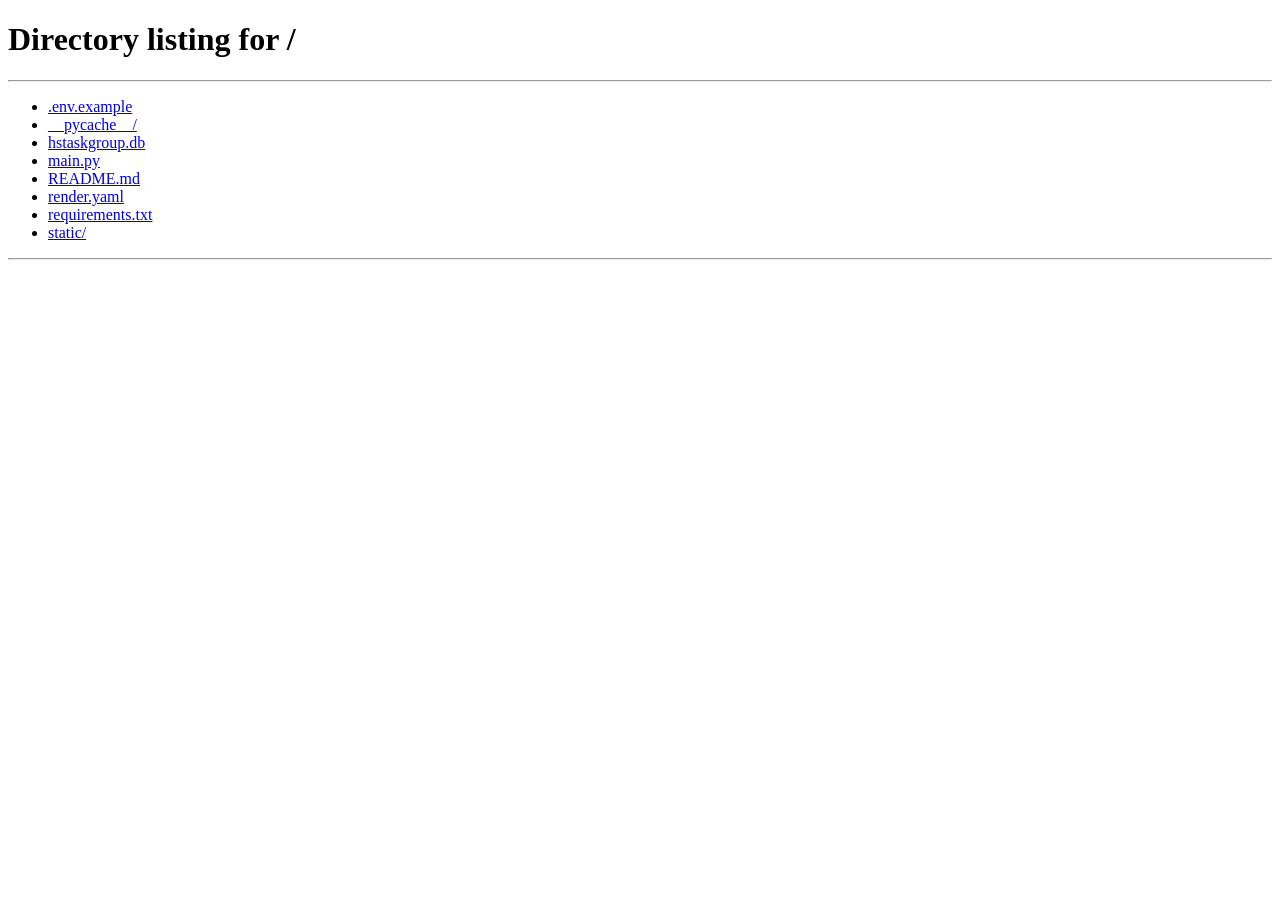
==== static/admin.html @ 0eb5bfb8 "Initial HS Task Group app" ====
<!doctype html>
<html lang="en">
<head>
  <meta charset="utf-8">
  <meta name="viewport" content="width=device-width, initial-scale=1">
  <title>HS Task Group | Admin panel</title>
  <link rel="preconnect" href="https://fonts.googleapis.com">
  <link rel="preconnect" href="https://fonts.gstatic.com" crossorigin>
  <link href="https://fonts.googleapis.com/css2?family=DM+Sans:wght@400;500;600;700&family=Space+Grotesk:wght@500;600;700&display=swap" rel="stylesheet">
  <link rel="stylesheet" href="/static/styles.css">
</head>
<body class="admin-body">
  <header class="site-header admin-header"><a class="brand" href="/"><span class="brand-mark">HS</span><span>Task Group</span></a><span class="admin-badge">ADMIN CONSOLE</span><a class="button button-small button-outline" href="/">Back to site</a></header>
  <main class="admin-main">
    <div class="admin-heading"><div><p class="eyebrow">Workspace overview</p><h1>Client records</h1><p class="admin-subtitle">Review every registration and keep an eye on your growing task community.</p></div><button class="button button-primary" id="refresh-clients">Refresh records <span aria-hidden="true">&#8635;</span></button></div>
    <div class="admin-stats"><div><span>Total clients</span><strong id="total-clients">--</strong></div><div><span>Active accounts</span><strong id="active-clients">--</strong></div><div><span>Pending review</span><strong id="pending-clients">--</strong></div></div>
    <section class="records-panel"><div class="records-top"><h2>All registrations</h2><span id="last-updated">Loading...</span></div><div class="table-wrap"><table><thead><tr><th>Client</th><th>Mobile number</th><th>Status</th><th>Balance</th><th>Tasks</th><th>Registered</th></tr></thead><tbody id="client-rows"></tbody></table></div><p class="admin-message" id="admin-message" role="status"></p></section>
    <section class="admin-lower-grid"><div class="records-panel admin-form-panel"><div class="records-top"><h2>Create task</h2><span>Added after current queue</span></div><form id="task-form"><label>Task title<input name="title" placeholder="e.g. Watch a video" required></label><label>Instructions<textarea name="description" placeholder="What should the client do?" required></textarea></label><label>Reward (Rs)<input name="reward" type="number" min="1" placeholder="10" required></label><button class="button button-primary" type="submit">Add upcoming task <span aria-hidden="true">&#8594;</span></button><p class="admin-message" id="task-message" role="status"></p></form></div><div class="records-panel"><div class="records-top"><h2>Withdrawal tasks</h2><span>Verify payment before completing</span></div><div class="table-wrap"><table><thead><tr><th>Client</th><th>Amount</th><th>Bank details</th><th>Status</th><th>Action</th></tr></thead><tbody id="withdrawal-rows"></tbody></table></div><p class="admin-message" id="withdrawal-admin-message" role="status"></p></div></section>
  </main>
  <script src="/static/admin.js"></script>
</body>
</html>
---- static/styles.css ----
:root { --ink:#17231f; --muted:#66716d; --cream:#f7f5ee; --paper:#fffdf8; --green:#b8e34b; --dark-green:#193d2c; --line:#dfe4dc; --orange:#ff885e; --blue:#bcdff5; --yellow:#f5df7d; --pink:#f1b6cf; }
* { box-sizing:border-box; }
html { scroll-behavior:smooth; }
body { margin:0; background:var(--cream); color:var(--ink); font-family:'DM Sans', sans-serif; }
button, input { font:inherit; }
button, a { -webkit-tap-highlight-color:transparent; }
a { color:inherit; text-decoration:none; }
.page-shell { overflow:hidden; }
.site-header { align-items:center; display:flex; justify-content:space-between; margin:auto; max-width:1240px; padding:25px 32px; }
.brand { align-items:center; display:flex; font-family:'Space Grotesk',sans-serif; font-size:17px; font-weight:700; gap:10px; letter-spacing:-.4px; }
.brand-mark { align-items:center; background:var(--dark-green); border-radius:50%; color:var(--green); display:flex; font-size:12px; height:34px; justify-content:center; letter-spacing:-1px; width:34px; }
.main-nav { display:flex; gap:38px; margin-left:100px; }
.main-nav a { color:#52605a; font-size:14px; font-weight:600; }
.main-nav a:hover, .text-link:hover { color:var(--dark-green); }
.button { border:0; border-radius:5px; cursor:pointer; display:inline-flex; font-weight:700; gap:20px; justify-content:center; padding:15px 22px; transition:transform .2s, box-shadow .2s; }
.button:hover { box-shadow:0 8px 18px #193d2c1a; transform:translateY(-2px); }
.button-small { font-size:13px; padding:10px 18px; }
.button-outline { background:transparent; border:1px solid #bfc9c0; color:var(--ink); }
.button-primary { background:var(--green); color:var(--dark-green); }
.button-dark { background:var(--dark-green); color:#fff; }
.section-wrap { margin:auto; max-width:1240px; padding-left:32px; padding-right:32px; }
.hero { align-items:center; display:grid; gap:50px; grid-template-columns:1fr 1fr; min-height:555px; padding-bottom:55px; padding-top:45px; }
.eyebrow { color:#698070; font-size:11px; font-weight:700; letter-spacing:1.5px; margin:0 0 18px; text-transform:uppercase; }
.pulse-dot { background:#77aa40; border-radius:50%; display:inline-block; height:7px; margin-right:7px; vertical-align:1px; width:7px; }
h1,h2,h3,p { margin-top:0; }
h1,h2,h3 { font-family:'Space Grotesk', sans-serif; letter-spacing:-1.7px; }
h1 { font-size:clamp(54px,6.5vw,88px); line-height:.98; margin-bottom:27px; }
h1 em { color:#769a35; font-style:normal; }
.hero-lede { color:var(--muted); font-size:16px; line-height:1.7; max-width:430px; }
.hero-actions { align-items:center; display:flex; gap:28px; margin-top:30px; }
.text-link { border-bottom:1px solid #8c9b91; color:var(--dark-green); font-size:13px; font-weight:700; padding-bottom:3px; }
.trust-row { align-items:center; color:#7d8882; display:flex; font-size:12px; gap:11px; margin-top:38px; }
.avatars { display:flex; }
.avatars i { align-items:center; background:#e4bd91; border:2px solid var(--cream); border-radius:50%; color:#744f38; display:flex; font-size:8px; font-style:normal; font-weight:700; height:26px; justify-content:center; margin-right:-7px; width:26px; }
.avatars i:nth-child(2) { background:#c1d8e7; color:#3d5c6c; }.avatars i:nth-child(3) { background:#d8c3e3; color:#624a70; }
.hero-art { height:390px; position:relative; }
.sun-disc { background:#e5f0c6; border-radius:50%; height:330px; left:16%; position:absolute; top:30px; width:330px; }
.wallet-card { background:var(--dark-green); border-radius:17px; box-shadow:22px 22px 0 #183d2c17; color:#fff; height:210px; left:18%; padding:24px 27px; position:absolute; top:103px; transform:rotate(-7deg); width:330px; }
.wallet-top,.wallet-bottom { display:flex; font-size:10px; justify-content:space-between; letter-spacing:1px; opacity:.8; }.card-chip { border:1px solid #d7e6bb; border-radius:4px; height:16px; width:23px; }.wallet-balance { margin-top:43px; }.wallet-balance small { color:#b4c8bb; display:block; font-size:10px; }.wallet-balance strong { display:block; font-family:'Space Grotesk'; font-size:29px; letter-spacing:-1px; margin-top:4px; }.wallet-bottom { bottom:23px; position:absolute; width:calc(100% - 54px); }
.float-note { align-items:center; background:var(--paper); border-radius:9px; box-shadow:0 15px 35px #27473518; display:flex; gap:10px; padding:12px 15px; position:absolute; }.float-note b,.float-note small { display:block; }.float-note b { font-size:11px; }.float-note small { color:#829087; font-size:10px; margin-top:3px; }.note-icon { align-items:center; background:var(--green); border-radius:50%; color:var(--dark-green); display:flex; font-weight:bold; height:27px; justify-content:center; width:27px; }.note-icon.orange { background:#ffd4c4; }.note-one { left:3%; top:65px; transform:rotate(-4deg); }.note-two { right:0; top:275px; transform:rotate(4deg); }.scribble { color:#88a56d; font-family:'Space Grotesk'; font-size:11px; font-weight:bold; letter-spacing:2px; position:absolute; }.scribble-one { right:8%; top:47px; transform:rotate(12deg); }
.ticker { background:var(--green); color:var(--dark-green); overflow:hidden; }.ticker-inner { align-items:center; display:flex; font-family:'Space Grotesk'; font-size:13px; font-weight:700; gap:27px; justify-content:center; letter-spacing:2px; min-width:700px; padding:18px; }.ticker b { font-size:15px; }
.process,.tasks-section { padding-bottom:105px; padding-top:105px; }.section-heading { align-items:end; display:flex; justify-content:space-between; margin-bottom:38px; }.section-heading h2 { font-size:45px; margin:0; }.section-intro { color:var(--muted); font-size:14px; line-height:1.6; margin:0 0 4px; max-width:260px; }.steps { display:grid; gap:12px; grid-template-columns:repeat(5,1fr); }.step-card { background:var(--paper); border:1px solid var(--line); min-height:230px; padding:23px 20px; position:relative; }.step-number { color:#a5b0a8; font-family:'Space Grotesk'; font-size:11px; }.step-icon { align-items:center; background:#eff5df; border-radius:50%; color:#6f923a; display:flex; font-size:20px; height:48px; justify-content:center; margin:31px 0 19px; width:48px; }.step-card:nth-child(2) .step-icon { background:#e1f0f8; color:#4a8aae; }.step-card:nth-child(3) .step-icon { background:#fff0d5; color:#bb8229; }.step-card:nth-child(4) .step-icon { background:#f7e4ee; color:#ad5d7e; }.step-card:nth-child(5) .step-icon { background:#dcefe5; color:#367d5a; }.step-card h3 { font-size:16px; margin-bottom:8px; }.step-card p { color:var(--muted); font-size:12px; line-height:1.55; margin:0; }
.tasks-section { background:#edf1ea; max-width:none; padding-left:max(32px, calc((100vw - 1176px)/2)); padding-right:max(32px, calc((100vw - 1176px)/2)); }.tasks-section .section-heading { margin-left:0; margin-right:0; }.live-label { color:#617066; font-size:12px; font-weight:600; }.task-grid { display:grid; gap:12px; grid-template-columns:repeat(4,1fr); }.task-item { align-items:center; background:var(--paper); display:flex; gap:15px; min-height:104px; padding:18px; }.task-icon { align-items:center; border-radius:50%; display:flex; flex:none; font-size:17px; height:42px; justify-content:center; width:42px; }.task-icon.blue { background:var(--blue); color:#477591; }.task-icon.yellow { background:var(--yellow); color:#96791f; }.task-icon.pink { background:var(--pink); color:#9d4e72; }.task-icon.green { background:#c7e7ca; color:#347444; }.task-item h3 { font-size:13px; letter-spacing:-.3px; margin:0 0 6px; }.task-item p { color:#87928c; font-size:11px; margin:0; }.task-item strong { color:#56812e; font-family:'Space Grotesk'; font-size:14px; margin-left:auto; white-space:nowrap; }.cta-strip { align-items:center; background:var(--green); display:flex; justify-content:space-between; margin-top:55px; padding:30px 37px; }.cta-strip .eyebrow { color:#618138; margin-bottom:7px; }.cta-strip h2 { font-size:25px; margin:0; }.cta-strip .button { font-size:12px; }
.site-footer { color:#87918b; display:flex; font-size:11px; justify-content:space-between; margin:auto; max-width:1240px; padding:28px 32px; }.modal-backdrop { align-items:center; background:#183d2cb8; display:flex; inset:0; justify-content:center; padding:20px; position:fixed; z-index:5; }.modal-backdrop[hidden] { display:none; }.modal { background:var(--paper); max-width:420px; padding:38px; position:relative; width:100%; }.modal h2 { font-size:34px; margin-bottom:10px; }.modal-copy { color:var(--muted); font-size:13px; line-height:1.6; }.modal-close { background:transparent; border:0; color:#65746c; cursor:pointer; font-size:25px; position:absolute; right:20px; top:16px; }.modal form { display:grid; gap:16px; margin-top:26px; }.modal label { color:#5d6d63; display:grid; font-size:12px; font-weight:700; gap:7px; }.modal input { background:#f1f4ee; border:1px solid #dae3d7; border-radius:4px; color:var(--ink); outline:none; padding:12px; }.modal input:focus { border-color:#8aab4c; }.form-message { color:#618138; font-size:12px; margin:0; }.modal-action { margin-top:22px; }
.reveal { animation:rise .7s ease both; }.reveal-delay { animation-delay:.12s; } @keyframes rise { from { opacity:0; transform:translateY(12px); } to { opacity:1; transform:none; } }
@media (max-width:800px) { .site-header { padding:20px; }.main-nav { display:none; }.section-wrap { padding-left:20px; padding-right:20px; }.hero { grid-template-columns:1fr; min-height:auto; padding-bottom:70px; padding-top:55px; }.hero-art { height:350px; margin-top:12px; }.sun-disc { left:13%; }.wallet-card { left:15%; }.note-one { left:0; }.note-two { right:0; }.steps,.task-grid { grid-template-columns:repeat(2,1fr); }.step-card { min-height:205px; }.process,.tasks-section { padding-bottom:70px; padding-top:70px; }.tasks-section { padding-left:20px; padding-right:20px; }.cta-strip { align-items:flex-start; flex-direction:column; gap:25px; }.site-footer { flex-wrap:wrap; gap:12px; padding-left:20px; padding-right:20px; } }
@media (max-width:480px) { h1 { font-size:52px; }.hero-actions { align-items:flex-start; flex-direction:column; gap:18px; }.hero-art { height:300px; transform:scale(.86); transform-origin:left top; width:116%; }.section-heading { align-items:flex-start; flex-direction:column; gap:20px; }.section-heading h2 { font-size:37px; }.steps,.task-grid { grid-template-columns:1fr; }.step-card { min-height:180px; }.step-icon { margin-top:20px; }.task-item { min-height:92px; }.cta-strip { padding:25px 22px; }.cta-strip h2 { font-size:22px; }.site-footer { flex-direction:column; } }
.switch-auth { color:var(--muted); font-size:12px; margin:18px 0 0; text-align:center; }.switch-auth button { background:none; border:0; color:#56812e; cursor:pointer; font-weight:700; padding:0; }.form-message.error { color:#c45442; }
.admin-body { background:#f0f3ee; min-height:100vh; }.admin-header { max-width:1280px; }.admin-badge { color:#698070; font-size:11px; font-weight:700; letter-spacing:1.5px; margin-left:auto; margin-right:30px; }.admin-main { margin:auto; max-width:1216px; padding:58px 32px 90px; }.admin-heading { align-items:end; display:flex; justify-content:space-between; }.admin-heading h1 { font-size:58px; margin:0 0 10px; }.admin-subtitle { color:var(--muted); font-size:14px; margin:0; }.admin-stats { display:grid; gap:14px; grid-template-columns:repeat(3,1fr); margin:45px 0 28px; }.admin-stats div { background:var(--paper); border:1px solid var(--line); padding:22px 24px; }.admin-stats span { color:#77847c; display:block; font-size:12px; margin-bottom:10px; }.admin-stats strong { color:var(--dark-green); font-family:'Space Grotesk'; font-size:34px; }.records-panel { background:var(--paper); border:1px solid var(--line); }.records-top { align-items:center; border-bottom:1px solid var(--line); display:flex; justify-content:space-between; padding:24px 26px; }.records-top h2 { font-size:21px; margin:0; }.records-top span { color:#89968e; font-size:11px; }.table-wrap { overflow-x:auto; }table { border-collapse:collapse; min-width:760px; width:100%; }th { color:#849188; font-size:10px; letter-spacing:1px; text-align:left; text-transform:uppercase; }th,td { border-bottom:1px solid #e7ebe5; padding:16px 20px; }td { color:#56645b; font-size:13px; }td strong,td small { display:block; }td strong { color:var(--ink); font-size:13px; }td small { color:#9aa49d; font-size:10px; margin-top:4px; }.status { border-radius:20px; display:inline-block; font-size:10px; font-weight:700; padding:6px 10px; }.status-active { background:#e1f2d5; color:#4d7d31; }.status-pending { background:#fff0d3; color:#a77728; }.admin-message { color:#7b8880; font-size:12px; margin:0; padding:16px 20px; }
@media (max-width:700px) { .admin-header { padding-left:20px; padding-right:20px; }.admin-badge { display:none; }.admin-main { padding:40px 20px; }.admin-heading { align-items:flex-start; flex-direction:column; gap:20px; }.admin-heading h1 { font-size:46px; }.admin-stats { grid-template-columns:1fr; margin-top:32px; } }
.dashboard-body { background:#f0f3ee; min-height:100vh; }.dashboard-header { max-width:1280px; }.dashboard-label { color:#698070; font-size:11px; font-weight:700; letter-spacing:1.5px; margin-left:auto; margin-right:30px; }.dashboard-main { margin:auto; max-width:1216px; padding:54px 32px 90px; }.dashboard-welcome { align-items:end; display:flex; justify-content:space-between; margin-bottom:30px; }.dashboard-welcome h1 { font-size:52px; margin:0 0 8px; }.dashboard-subtitle { color:var(--muted); font-size:14px; margin:0; }.balance-card { background:var(--dark-green); color:#fff; min-width:250px; padding:22px 24px; }.balance-card span,.balance-card small { color:#b9cec0; display:block; font-size:11px; }.balance-card strong { display:block; font-family:'Space Grotesk'; font-size:36px; margin:9px 0; }.balance-card b { color:var(--green); }.dashboard-grid { align-items:start; display:grid; gap:18px; grid-template-columns:1.7fr 1fr; }.dashboard-panel { background:var(--paper); border:1px solid var(--line); padding:25px; }.panel-heading { align-items:end; display:flex; justify-content:space-between; margin-bottom:20px; }.panel-heading h2,.withdrawal-panel h2 { font-size:24px; margin:0; }.queue-note { color:#859188; font-size:11px; }.dashboard-task { align-items:center; border-bottom:1px solid #e7ebe5; display:grid; gap:14px; grid-template-columns:35px 1fr auto auto; padding:16px 0; }.dashboard-task:last-child { border-bottom:0; }.task-order { color:#a0aca4; font-family:'Space Grotesk'; font-size:12px; }.dashboard-task h3 { font-size:14px; letter-spacing:-.3px; margin:0 0 5px; }.dashboard-task p { color:#78857d; font-size:11px; margin:0 0 6px; }.task-state { color:#7e8b82; font-size:10px; font-weight:700; text-transform:uppercase; }.task-current { background:#f4f9e8; margin-left:-10px; margin-right:-10px; padding-left:10px; padding-right:10px; }.task-current .task-state { color:#648d2f; }.task-completed { opacity:.62; }.task-action { font-size:11px; padding:9px 14px; }.withdrawal-panel { min-height:100%; }.panel-copy { color:var(--muted); font-size:12px; line-height:1.6; }.admin-contact { align-items:center; background:#f0f5e9; display:flex; gap:10px; margin:20px 0; padding:13px; }.contact-icon { align-items:center; background:var(--green); border-radius:50%; color:var(--dark-green); display:flex; height:30px; justify-content:center; width:30px; }.admin-contact small,.admin-contact strong { display:block; }.admin-contact small { color:#829087; font-size:10px; }.admin-contact strong { font-size:11px; margin-top:3px; }.withdrawal-panel form,.admin-form-panel form { display:grid; gap:13px; }.withdrawal-panel label,.admin-form-panel label { color:#5d6d63; display:grid; font-size:11px; font-weight:700; gap:6px; }.withdrawal-panel input,.admin-form-panel input,.admin-form-panel textarea { background:#f1f4ee; border:1px solid #dae3d7; border-radius:4px; color:var(--ink); font:inherit; outline:none; padding:11px; }.admin-form-panel textarea { min-height:78px; resize:vertical; }.withdrawal-panel .button,.admin-form-panel .button { font-size:11px; margin-top:4px; }.withdrawal-history { margin-top:18px; }.withdrawal-item { align-items:center; border-bottom:1px solid #e7ebe5; display:flex; gap:12px; padding:13px 0; }.withdrawal-item:last-child { border-bottom:0; }.withdrawal-icon { align-items:center; background:#ffe0d2; border-radius:50%; color:#bd6649; display:flex; height:35px; justify-content:center; width:35px; }.withdrawal-item strong,.withdrawal-item small { display:block; }.withdrawal-item strong { font-size:12px; }.withdrawal-item small { color:#849087; font-size:10px; margin-top:3px; }.withdrawal-amount { color:#5d8230; font-family:'Space Grotesk'; font-size:13px; margin-left:auto; text-align:right; }.withdrawal-amount em { display:block; font-family:'DM Sans'; font-style:normal; margin-top:6px; }.empty-state { color:#87938b; font-size:12px; }.admin-lower-grid { display:grid; gap:18px; grid-template-columns:1fr 1.5fr; margin-top:18px; }.admin-form-panel form { padding-top:0; }.table-action { background:var(--dark-green); border:0; border-radius:4px; color:#fff; cursor:pointer; font-size:10px; font-weight:700; padding:8px 10px; }.completed-label { color:#57852f; font-size:11px; font-weight:700; }
@media (max-width:800px) { .dashboard-header { padding-left:20px; padding-right:20px; }.dashboard-label { display:none; }.dashboard-main { padding:40px 20px; }.dashboard-welcome { align-items:flex-start; flex-direction:column; gap:25px; }.dashboard-welcome h1 { font-size:44px; }.balance-card { width:100%; }.dashboard-grid,.admin-lower-grid { grid-template-columns:1fr; }.dashboard-task { grid-template-columns:28px 1fr auto; }.dashboard-task .task-action { grid-column:2 / span 2; justify-self:start; }.dashboard-panel { padding:20px; } }
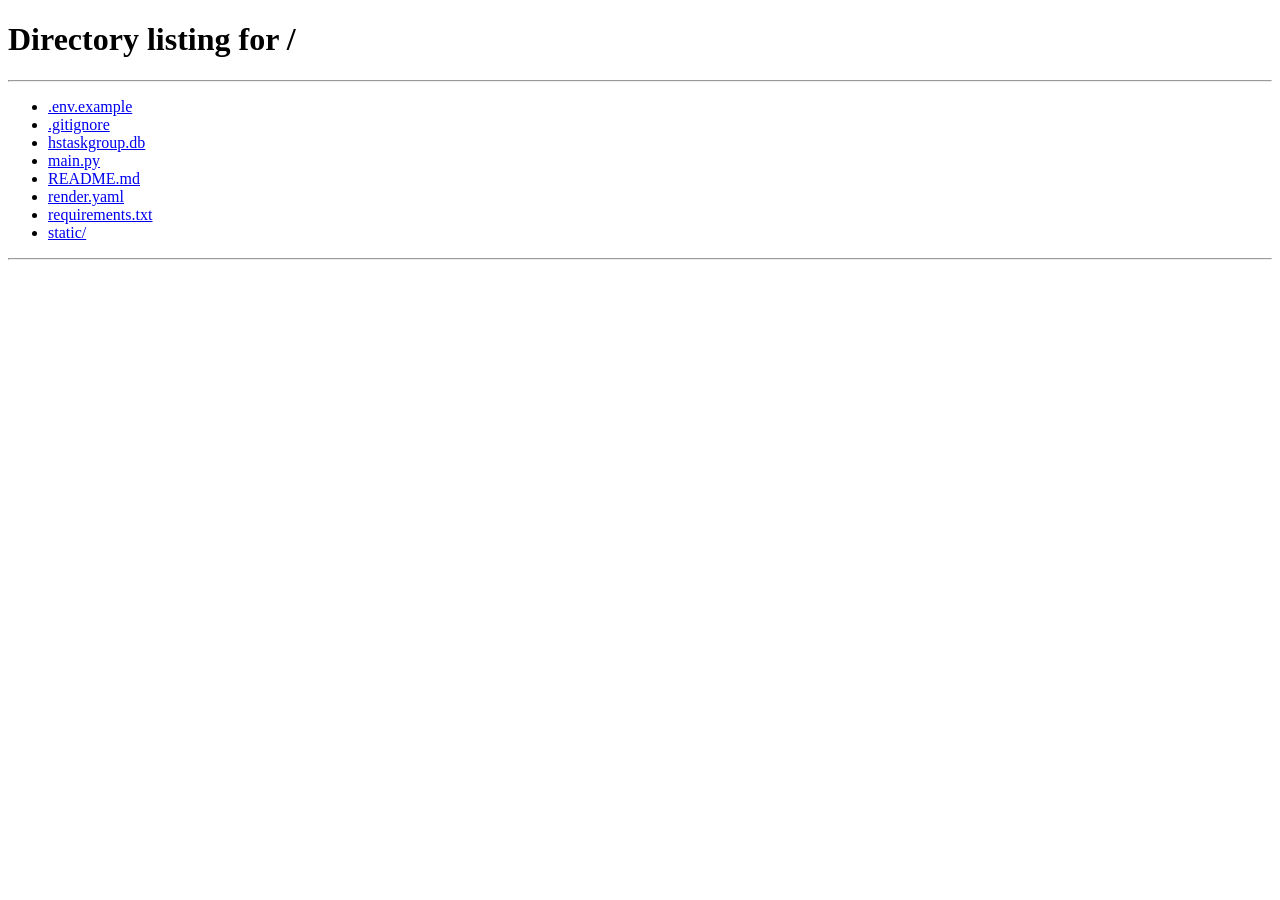
==== commit b71e305d: "Add admin panel wallet update to add or subtract client balance" ====
--- a/static/admin.html
+++ b/static/admin.html
@@ -14,9 +14,25 @@
   <main class="admin-main">
     <div class="admin-heading"><div><p class="eyebrow">Workspace overview</p><h1>Client records</h1><p class="admin-subtitle">Review every registration and keep an eye on your growing task community.</p></div><button class="button button-primary" id="refresh-clients">Refresh records <span aria-hidden="true">&#8635;</span></button></div>
     <div class="admin-stats"><div><span>Total clients</span><strong id="total-clients">--</strong></div><div><span>Active accounts</span><strong id="active-clients">--</strong></div><div><span>Pending review</span><strong id="pending-clients">--</strong></div></div>
-    <section class="records-panel"><div class="records-top"><h2>All registrations</h2><span id="last-updated">Loading...</span></div><div class="table-wrap"><table><thead><tr><th>Client</th><th>Mobile number</th><th>Status</th><th>Balance</th><th>Tasks</th><th>Registered</th></tr></thead><tbody id="client-rows"></tbody></table></div><p class="admin-message" id="admin-message" role="status"></p></section>
+    <section class="records-panel"><div class="records-top"><h2>All registrations</h2><span id="last-updated">Loading...</span></div><div class="table-wrap"><table><thead><tr><th>Client</th><th>Mobile number</th><th>Status</th><th>Balance</th><th>Wallet</th><th>Tasks</th><th>Registered</th></tr></thead><tbody id="client-rows"></tbody></table></div><p class="admin-message" id="admin-message" role="status"></p></section>
     <section class="admin-lower-grid"><div class="records-panel admin-form-panel"><div class="records-top"><h2>Create task</h2><span>Added after current queue</span></div><form id="task-form"><label>Task title<input name="title" placeholder="e.g. Watch a video" required></label><label>Instructions<textarea name="description" placeholder="What should the client do?" required></textarea></label><label>Reward (Rs)<input name="reward" type="number" min="1" placeholder="10" required></label><button class="button button-primary" type="submit">Add upcoming task <span aria-hidden="true">&#8594;</span></button><p class="admin-message" id="task-message" role="status"></p></form></div><div class="records-panel"><div class="records-top"><h2>Withdrawal tasks</h2><span>Verify payment before completing</span></div><div class="table-wrap"><table><thead><tr><th>Client</th><th>Amount</th><th>Bank details</th><th>Status</th><th>Action</th></tr></thead><tbody id="withdrawal-rows"></tbody></table></div><p class="admin-message" id="withdrawal-admin-message" role="status"></p></div></section>
   </main>
+  <div class="modal-backdrop" data-modal="wallet" hidden>
+    <div class="modal">
+      <button class="modal-close" type="button" aria-label="Close">&times;</button>
+      <p class="eyebrow">Wallet update</p>
+      <h2 id="wallet-client-name">Client</h2>
+      <p class="modal-copy" id="wallet-client-meta">Current balance: Rs 0</p>
+      <form id="wallet-form">
+        <label>Amount (Rs)<input name="amount" type="number" min="1" step="1" placeholder="e.g. 50" required></label>
+        <div class="wallet-form-actions">
+          <button class="button button-primary" type="submit" name="action" value="add">Add money</button>
+          <button class="button button-outline" type="submit" name="action" value="subtract">Subtract money</button>
+        </div>
+        <p class="form-message" id="wallet-message" role="status"></p>
+      </form>
+    </div>
+  </div>
   <script src="/static/admin.js"></script>
 </body>
 </html>
--- a/static/styles.css
+++ b/static/styles.css
@@ -49,4 +49,5 @@
 .admin-body { background:#f0f3ee; min-height:100vh; }.admin-header { max-width:1280px; }.admin-badge { color:#698070; font-size:11px; font-weight:700; letter-spacing:1.5px; margin-left:auto; margin-right:30px; }.admin-main { margin:auto; max-width:1216px; padding:58px 32px 90px; }.admin-heading { align-items:end; display:flex; justify-content:space-between; }.admin-heading h1 { font-size:58px; margin:0 0 10px; }.admin-subtitle { color:var(--muted); font-size:14px; margin:0; }.admin-stats { display:grid; gap:14px; grid-template-columns:repeat(3,1fr); margin:45px 0 28px; }.admin-stats div { background:var(--paper); border:1px solid var(--line); padding:22px 24px; }.admin-stats span { color:#77847c; display:block; font-size:12px; margin-bottom:10px; }.admin-stats strong { color:var(--dark-green); font-family:'Space Grotesk'; font-size:34px; }.records-panel { background:var(--paper); border:1px solid var(--line); }.records-top { align-items:center; border-bottom:1px solid var(--line); display:flex; justify-content:space-between; padding:24px 26px; }.records-top h2 { font-size:21px; margin:0; }.records-top span { color:#89968e; font-size:11px; }.table-wrap { overflow-x:auto; }table { border-collapse:collapse; min-width:760px; width:100%; }th { color:#849188; font-size:10px; letter-spacing:1px; text-align:left; text-transform:uppercase; }th,td { border-bottom:1px solid #e7ebe5; padding:16px 20px; }td { color:#56645b; font-size:13px; }td strong,td small { display:block; }td strong { color:var(--ink); font-size:13px; }td small { color:#9aa49d; font-size:10px; margin-top:4px; }.status { border-radius:20px; display:inline-block; font-size:10px; font-weight:700; padding:6px 10px; }.status-active { background:#e1f2d5; color:#4d7d31; }.status-pending { background:#fff0d3; color:#a77728; }.admin-message { color:#7b8880; font-size:12px; margin:0; padding:16px 20px; }
 @media (max-width:700px) { .admin-header { padding-left:20px; padding-right:20px; }.admin-badge { display:none; }.admin-main { padding:40px 20px; }.admin-heading { align-items:flex-start; flex-direction:column; gap:20px; }.admin-heading h1 { font-size:46px; }.admin-stats { grid-template-columns:1fr; margin-top:32px; } }
 .dashboard-body { background:#f0f3ee; min-height:100vh; }.dashboard-header { max-width:1280px; }.dashboard-label { color:#698070; font-size:11px; font-weight:700; letter-spacing:1.5px; margin-left:auto; margin-right:30px; }.dashboard-main { margin:auto; max-width:1216px; padding:54px 32px 90px; }.dashboard-welcome { align-items:end; display:flex; justify-content:space-between; margin-bottom:30px; }.dashboard-welcome h1 { font-size:52px; margin:0 0 8px; }.dashboard-subtitle { color:var(--muted); font-size:14px; margin:0; }.balance-card { background:var(--dark-green); color:#fff; min-width:250px; padding:22px 24px; }.balance-card span,.balance-card small { color:#b9cec0; display:block; font-size:11px; }.balance-card strong { display:block; font-family:'Space Grotesk'; font-size:36px; margin:9px 0; }.balance-card b { color:var(--green); }.dashboard-grid { align-items:start; display:grid; gap:18px; grid-template-columns:1.7fr 1fr; }.dashboard-panel { background:var(--paper); border:1px solid var(--line); padding:25px; }.panel-heading { align-items:end; display:flex; justify-content:space-between; margin-bottom:20px; }.panel-heading h2,.withdrawal-panel h2 { font-size:24px; margin:0; }.queue-note { color:#859188; font-size:11px; }.dashboard-task { align-items:center; border-bottom:1px solid #e7ebe5; display:grid; gap:14px; grid-template-columns:35px 1fr auto auto; padding:16px 0; }.dashboard-task:last-child { border-bottom:0; }.task-order { color:#a0aca4; font-family:'Space Grotesk'; font-size:12px; }.dashboard-task h3 { font-size:14px; letter-spacing:-.3px; margin:0 0 5px; }.dashboard-task p { color:#78857d; font-size:11px; margin:0 0 6px; }.task-state { color:#7e8b82; font-size:10px; font-weight:700; text-transform:uppercase; }.task-current { background:#f4f9e8; margin-left:-10px; margin-right:-10px; padding-left:10px; padding-right:10px; }.task-current .task-state { color:#648d2f; }.task-completed { opacity:.62; }.task-action { font-size:11px; padding:9px 14px; }.withdrawal-panel { min-height:100%; }.panel-copy { color:var(--muted); font-size:12px; line-height:1.6; }.admin-contact { align-items:center; background:#f0f5e9; display:flex; gap:10px; margin:20px 0; padding:13px; }.contact-icon { align-items:center; background:var(--green); border-radius:50%; color:var(--dark-green); display:flex; height:30px; justify-content:center; width:30px; }.admin-contact small,.admin-contact strong { display:block; }.admin-contact small { color:#829087; font-size:10px; }.admin-contact strong { font-size:11px; margin-top:3px; }.withdrawal-panel form,.admin-form-panel form { display:grid; gap:13px; }.withdrawal-panel label,.admin-form-panel label { color:#5d6d63; display:grid; font-size:11px; font-weight:700; gap:6px; }.withdrawal-panel input,.admin-form-panel input,.admin-form-panel textarea { background:#f1f4ee; border:1px solid #dae3d7; border-radius:4px; color:var(--ink); font:inherit; outline:none; padding:11px; }.admin-form-panel textarea { min-height:78px; resize:vertical; }.withdrawal-panel .button,.admin-form-panel .button { font-size:11px; margin-top:4px; }.withdrawal-history { margin-top:18px; }.withdrawal-item { align-items:center; border-bottom:1px solid #e7ebe5; display:flex; gap:12px; padding:13px 0; }.withdrawal-item:last-child { border-bottom:0; }.withdrawal-icon { align-items:center; background:#ffe0d2; border-radius:50%; color:#bd6649; display:flex; height:35px; justify-content:center; width:35px; }.withdrawal-item strong,.withdrawal-item small { display:block; }.withdrawal-item strong { font-size:12px; }.withdrawal-item small { color:#849087; font-size:10px; margin-top:3px; }.withdrawal-amount { color:#5d8230; font-family:'Space Grotesk'; font-size:13px; margin-left:auto; text-align:right; }.withdrawal-amount em { display:block; font-family:'DM Sans'; font-style:normal; margin-top:6px; }.empty-state { color:#87938b; font-size:12px; }.admin-lower-grid { display:grid; gap:18px; grid-template-columns:1fr 1.5fr; margin-top:18px; }.admin-form-panel form { padding-top:0; }.table-action { background:var(--dark-green); border:0; border-radius:4px; color:#fff; cursor:pointer; font-size:10px; font-weight:700; padding:8px 10px; }.completed-label { color:#57852f; font-size:11px; font-weight:700; }
+.wallet-action { white-space:nowrap; }.wallet-form-actions { display:flex; gap:10px; }.wallet-form-actions .button { flex:1; font-size:12px; padding:13px 15px; }.modal .eyebrow { margin-bottom:8px; }.modal h2 { font-size:27px; }
 @media (max-width:800px) { .dashboard-header { padding-left:20px; padding-right:20px; }.dashboard-label { display:none; }.dashboard-main { padding:40px 20px; }.dashboard-welcome { align-items:flex-start; flex-direction:column; gap:25px; }.dashboard-welcome h1 { font-size:44px; }.balance-card { width:100%; }.dashboard-grid,.admin-lower-grid { grid-template-columns:1fr; }.dashboard-task { grid-template-columns:28px 1fr auto; }.dashboard-task .task-action { grid-column:2 / span 2; justify-self:start; }.dashboard-panel { padding:20px; } }
